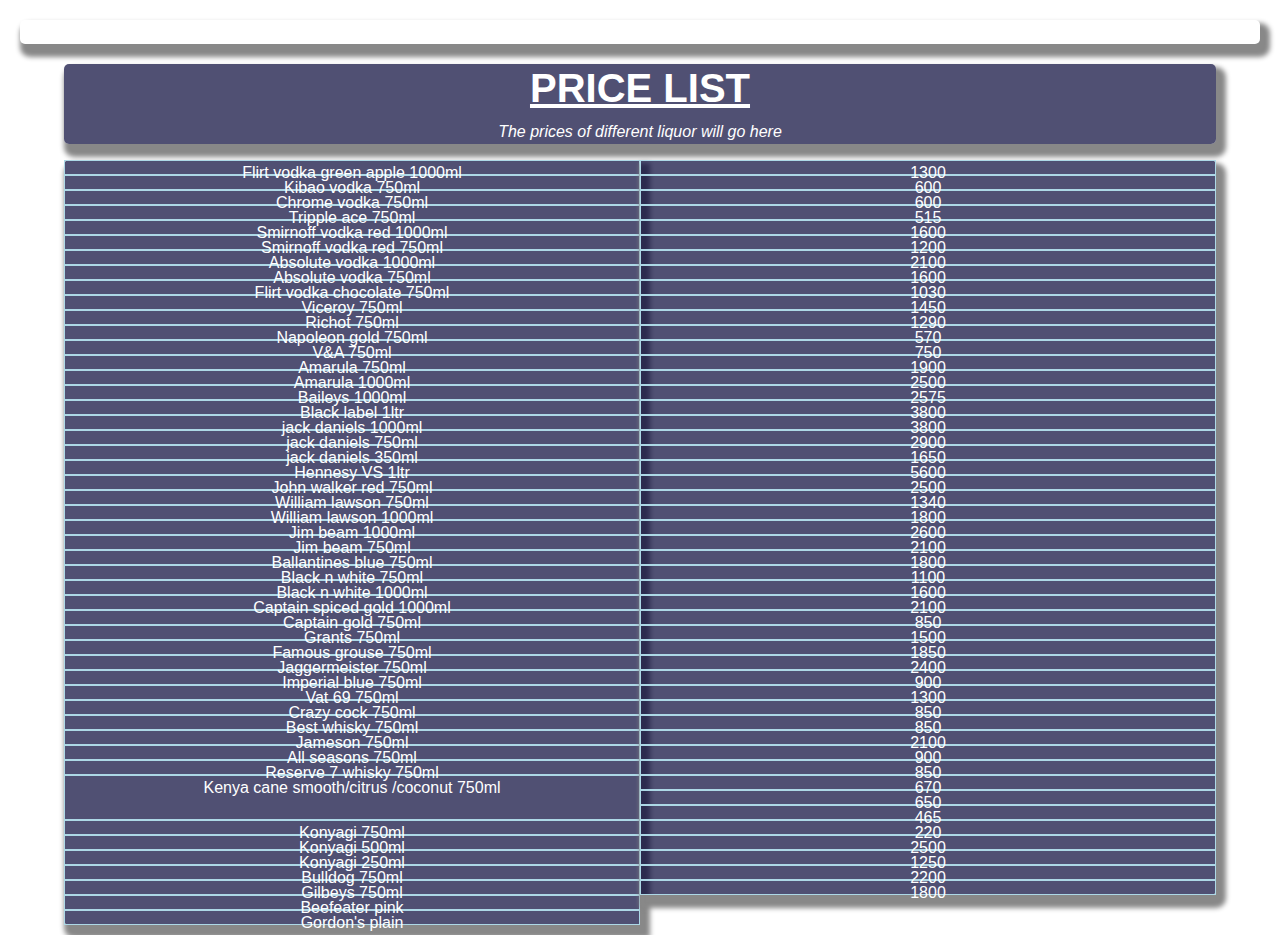
==== public/index.html @ 4b17e361 "responsiveness update" ====
<!DOCTYPE html>
<html lang="en">
<head>
    <meta charset="UTF-8">
    <meta name="viewport" content="width=device-width, initial-scale=1.0">
    <title>catalogue</title>
    <link rel="stylesheet" href="index.css">
    <link rel="stylesheet" href="https://maxcdn.bootstrapcdn.com/bootstrap/4.0.0/css/bootstrap.min.css" integrity="sha384-Gn5384xqQ1aoWXA+058RXPxPg6fy4IWvTNh0E263XmFcJlSAwiGgFAW/dAiS6JXm" crossorigin="anonymous">
    <script src="https://cdnjs.cloudflare.com/ajax/libs/animejs/2.0.2/anime.min.js"></script>
</head>
<body>
    <div class="main"><!--flyer container-->
     <div class="background">
      <img src="flyer.jpg" alt=""/>
     </div>
    </div>

    <div class="price-list">
         <h1 class="m-l2">PRICE LIST</h1>
         <p>The prices of different liquor will go here</p>
          <div class="brand">

             <div class="data">Flirt vodka green apple 1000ml <br></div>
             <div class="data">Kibao vodka 750ml<br></div>
             <div class="data">Chrome vodka  750ml<br></div>
             <div class="data">Tripple ace 750ml <br></div>
             <div class="data">Smirnoff vodka red 1000ml<br></div>
             <div class="data">Smirnoff vodka red 750ml<br></div>
             <div class="data">Absolute vodka 1000ml<br></div>
             <div class="data">Absolute vodka 750ml<br></div>
             <div class="data">Flirt vodka chocolate 750ml<br></div>
             <div class="data">Viceroy 750ml <br></div>
             <div class="data">Richot 750ml<br></div>
             <div class="data">Napoleon gold 750ml <br></div>
             <div class="data">V&A 750ml <br></div>
             <div class="data">Amarula 750ml <br></div>
             <div class="data">Amarula 1000ml<br></div>
             <div class="data">Baileys 1000ml <br></div>
             <div class="data">Black label 1ltr<br></div>
             <div class="data">jack daniels 1000ml<br></div>
             <div class="data">jack daniels 750ml<br></div>
             <div class="data">jack daniels  350ml<br></div>
            <div class="data"> Hennesy VS 1ltr<br></div>
             <div class="data">John walker red 750ml<br></div>
             <div class="data">William lawson 750ml<br></div>
             <div class="data">William lawson 1000ml <br></div>
             <div class="data">Jim beam 1000ml <br></div>
             <div class="data">Jim beam 750ml<br></div>
            <div class="data"> Ballantines blue 750ml <br></div>
             <div class="data">Black n white 750ml <br></div>
              <div class="data">Black n white 1000ml <br></div>
             <div class="data">Captain spiced gold 1000ml <br></div>
             <div class="data">Captain gold 750ml <br></div>
             <div class="data">Grants 750ml <br></div>
             <div class="data">Famous grouse 750ml<br></div>
             <div class="data">Jaggermeister 750ml <br></div>
             <div class="data">Imperial blue 750ml <br></div>
             <div class="data">Vat 69 750ml<br></div>
             <div class="data">Crazy cock 750ml<br> </div>
             <div class="data">Best whisky 750ml<br></div>
             <div class="data">Jameson 750ml <br></div>
             <div class="data">All seasons 750ml<br></div>
             <div class="data">Reserve 7 whisky 750ml<br></div>
             <div class="data kc" style="height: 45px;">Kenya cane smooth/citrus /coconut 750ml<br></div>
             <div class="data">Konyagi 750ml <br></div>
             <div class="data">Konyagi 500ml <br></div>
             <div class="data">Konyagi 250ml <br></div>
             <div class="data">Bulldog 750ml <br></div>
            <div class="data"> Gilbeys 750ml <br></div>
            <div class="data"> Beefeater pink <br></div>
            <div class="data"> Gordon's plain <br></div>
         </div>
           
          
          <div class="price">
           <div class="data">  1300<br></div>
         <div class="data"> 600<br></div>
         <div class="data">600<br></div>
         <div class="data">515<br></div>
         <div class="data"> 1600<br></div>
         <div class="data">  1200<br></div>
         <div class="data"> 2100<br></div>
         <div class="data">1600<br></div>
        <div class="data">  1030<br></div>
        <div class="data"> 1450<br></div>
        <div class="data">  1290<br></div>
        <div class="data"> 570<br></div>
        <div class="data"> 750<br></div>
        <div class="data"> 1900<br></div>
        <div class="data"> 2500<br></div>
        <div class="data"> 2575<br></div>
        <div class="data">  3800<br></div>
         <div class="data">3800<br></div>
        <div class="data"> 2900<br></div>
        <div class="data"> 1650<br></div>
        <div class="data">  5600<br></div>
         <div class="data"> 2500<br></div>
         <div class="data"> 1340<br></div>
        <div class="data">  1800<br></div>
        <div class="data"> 2600<br></div>
        <div class="data"> 2100<br></div>
        <div class="data"> 1800<br></div>
        <div class="data">1100<br></div>
        <div class="data"> 1600<br></div>
        <div class="data"> 2100<br></div>
        <div class="data"> 850<br></div>
        <div class="data"> 1500<br></div>
        <div class="data">  1850<br></div>
        <div class="data"> 2400<br></div>
        <div class="data"> 900<br></div>
        <div class="data">  1300<br></div>
        <div class="data"> 850<br></div>
        <div class="data">  850<br></div>
        <div class="data"> 2100<br></div>
        <div class="data">  900<br></div>
        <div class="data">  850<br></div>
        <div class="data">  670<br></div>
        <div class="data"> 650<br></div>
        <div class="data"> 465<br></div>
       <div class="data">  220<br></div>
        <div class="data">2500<br></div>
       <div class="data">  1250<br></div>
       <div class="data">  2200<br></div>
       <div class="data">  1800<br></div>     
      </div>
    </div>


    
        </div>
      </div>
      <script src="https://cdnjs.cloudflare.com/ajax/libs/animejs/2.0.2/anime.min.js"></script>
      <script src="script.js"></script>
</body>
</html>
---- public/index.css ----
*{
    margin: 0;
    box-sizing: border-box;
    padding: 0;
}
body{
    overflow-x: hidden;
    text-align: center;
    align-items: center;
    justify-content: center;
    
}
.main{
    margin: 20px;
    padding:0;
    box-shadow: 5px 8px 5px 5px #888888;
    border-radius: 5px;
    text-align: center;
    align-items: center;
    justify-content: center;
    
}
img{
   max-width: 100%;
    height: auto;
}
.price-list{
    width: 90%;
    margin-left: 5%;
    box-shadow: 5px 8px 5px 5px #888888;
    border-radius: 5px;
    color: #fff;
    height: auto;
    background: rgba(5, 5, 55, 0.7);
    height: auto;
    text-align: center;
    align-items: center;
    justify-content: center;
}
.price-list h1{
    font-weight: bolder;
    text-decoration: underline;
}
.price-list p{
    font-style: italic;
}
.brand,.price{
    width: 50%;
    float: left;
    background: rgba(5, 5, 55, 0.7);
    box-shadow: 5px 8px 5px 5px #888888;
}
.brand{
    border-top-left-radius: 5px;
    border-bottom-left-radius: 5px;
}
.price{
    border-top-right-radius: 5px;
    border-bottom-right-radius: 5px;
}
.card-group{
    width: 100%;
}
.data{
    width:100%;
    height: 15px;
    border:1px solid lightblue;
}
@media screen and (max-width:800px){
    .data{
        height: 45px;
    }
    .kc{
        height: 55px;
    }
}
.ml2 {
    font-weight: 900;
    font-size: 3.5em;
  }
  
  .ml2 .letter {
    display: inline-block;
    line-height: 1em;
  }
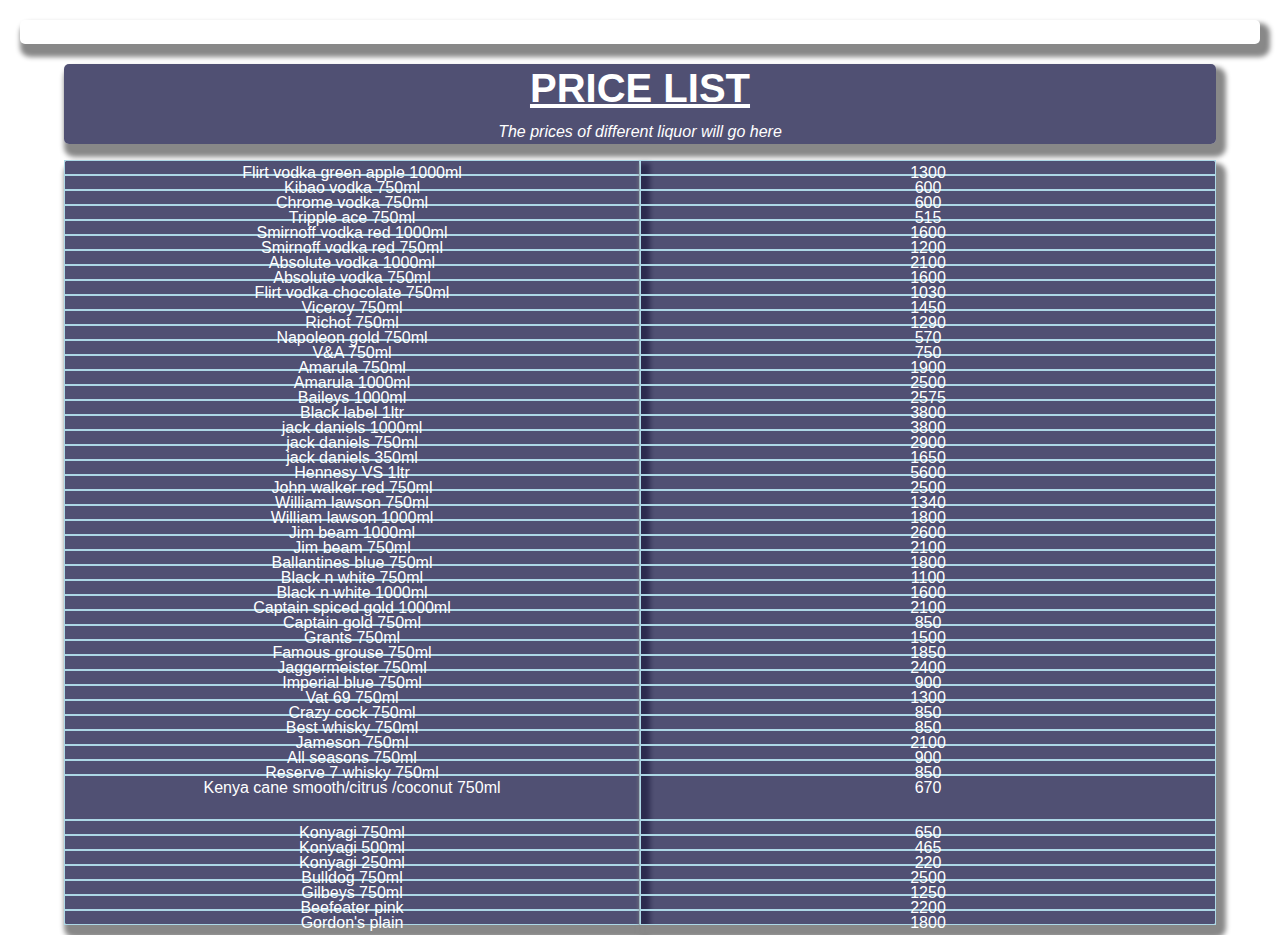
==== commit dd0ed873: "update" ====
--- a/public/index.html
+++ b/public/index.html
@@ -114,7 +114,7 @@
         <div class="data"> 2100<br></div>
         <div class="data">  900<br></div>
         <div class="data">  850<br></div>
-        <div class="data">  670<br></div>
+        <div class="data kc" style="height: 45px;">  670<br></div>
         <div class="data"> 650<br></div>
         <div class="data"> 465<br></div>
        <div class="data">  220<br></div>
@@ -123,12 +123,13 @@
        <div class="data">  2200<br></div>
        <div class="data">  1800<br></div>     
       </div>
+      
+      
+      </div>
     </div>
+</div>
+</div>
 
-
-    
-        </div>
-      </div>
       <script src="https://cdnjs.cloudflare.com/ajax/libs/animejs/2.0.2/anime.min.js"></script>
       <script src="script.js"></script>
 </body>
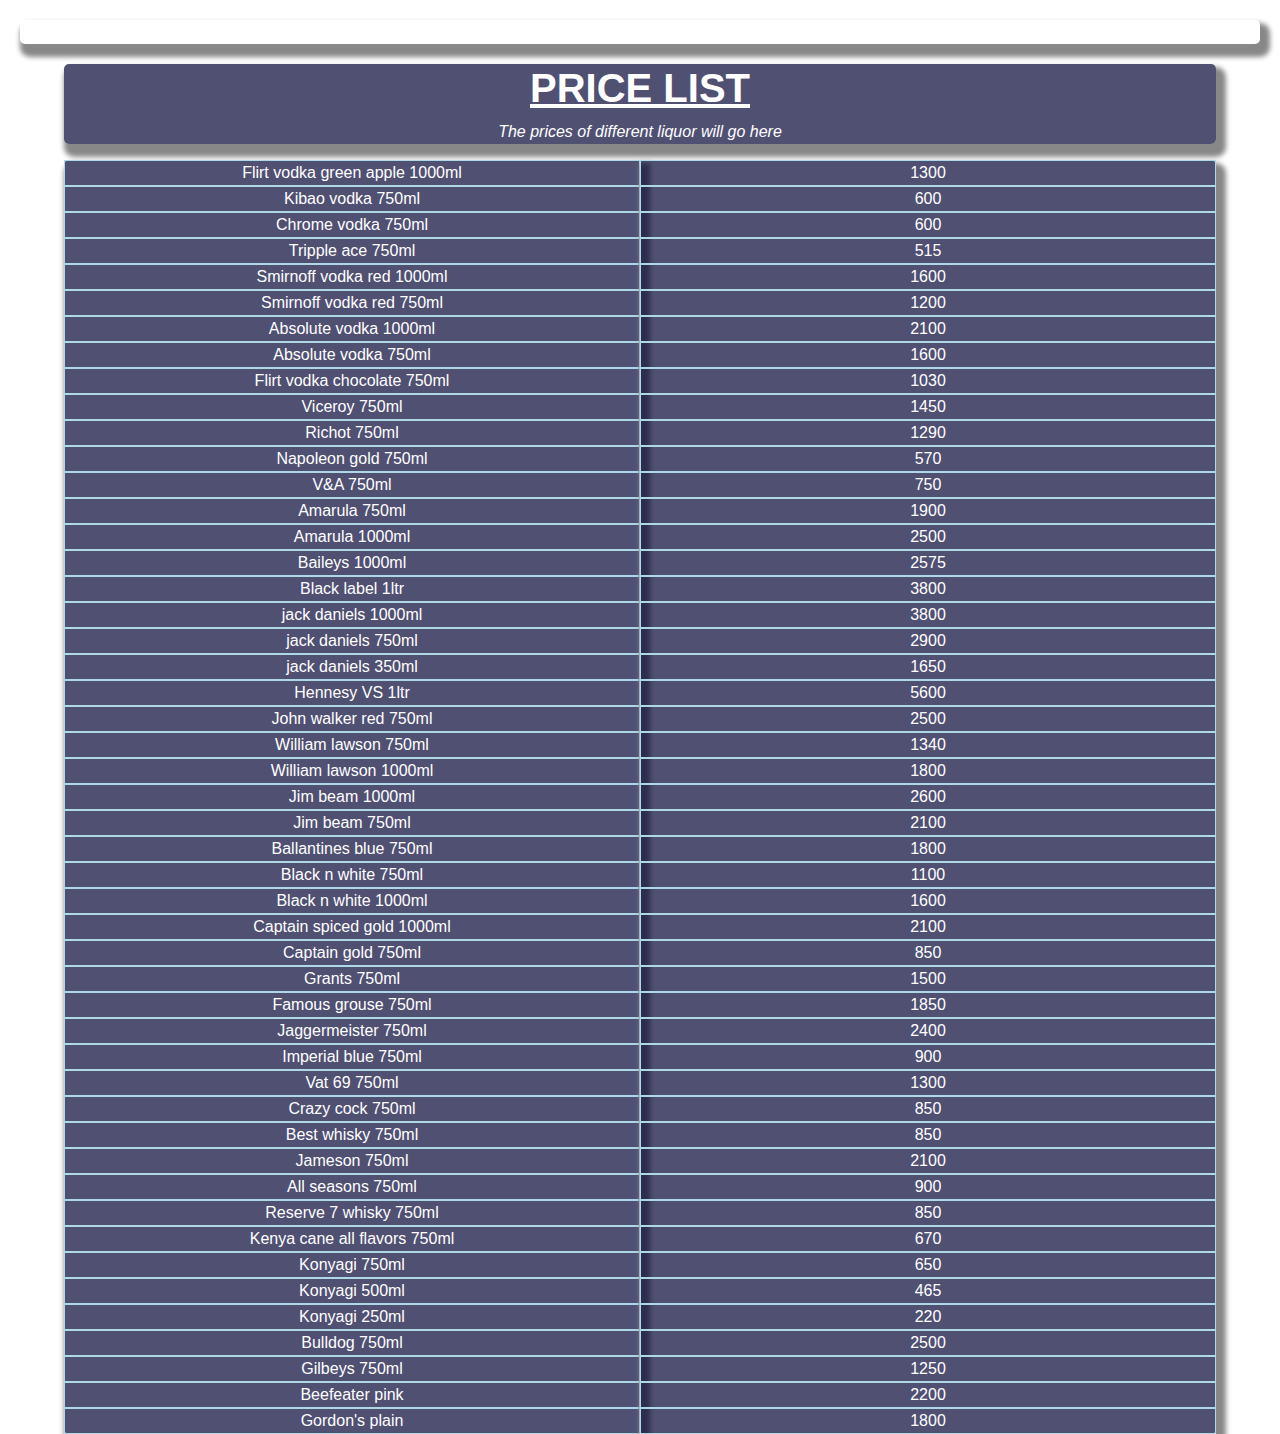
==== commit d88c511b: "height change" ====
--- a/public/index.html
+++ b/public/index.html
@@ -61,7 +61,7 @@
              <div class="data">Jameson 750ml <br></div>
              <div class="data">All seasons 750ml<br></div>
              <div class="data">Reserve 7 whisky 750ml<br></div>
-             <div class="data kc" style="height: 45px;">Kenya cane smooth/citrus /coconut 750ml<br></div>
+             <div class="data" >Kenya cane all flavors 750ml<br></div>
              <div class="data">Konyagi 750ml <br></div>
              <div class="data">Konyagi 500ml <br></div>
              <div class="data">Konyagi 250ml <br></div>
@@ -114,7 +114,7 @@
         <div class="data"> 2100<br></div>
         <div class="data">  900<br></div>
         <div class="data">  850<br></div>
-        <div class="data kc" style="height: 45px;">  670<br></div>
+        <div class="data">  670<br></div>
         <div class="data"> 650<br></div>
         <div class="data"> 465<br></div>
        <div class="data">  220<br></div>
--- a/public/index.css
+++ b/public/index.css
@@ -63,7 +63,7 @@
 }
 .data{
     width:100%;
-    height: 15px;
+    height:auto;
     border:1px solid lightblue;
 }
 @media screen and (max-width:800px){
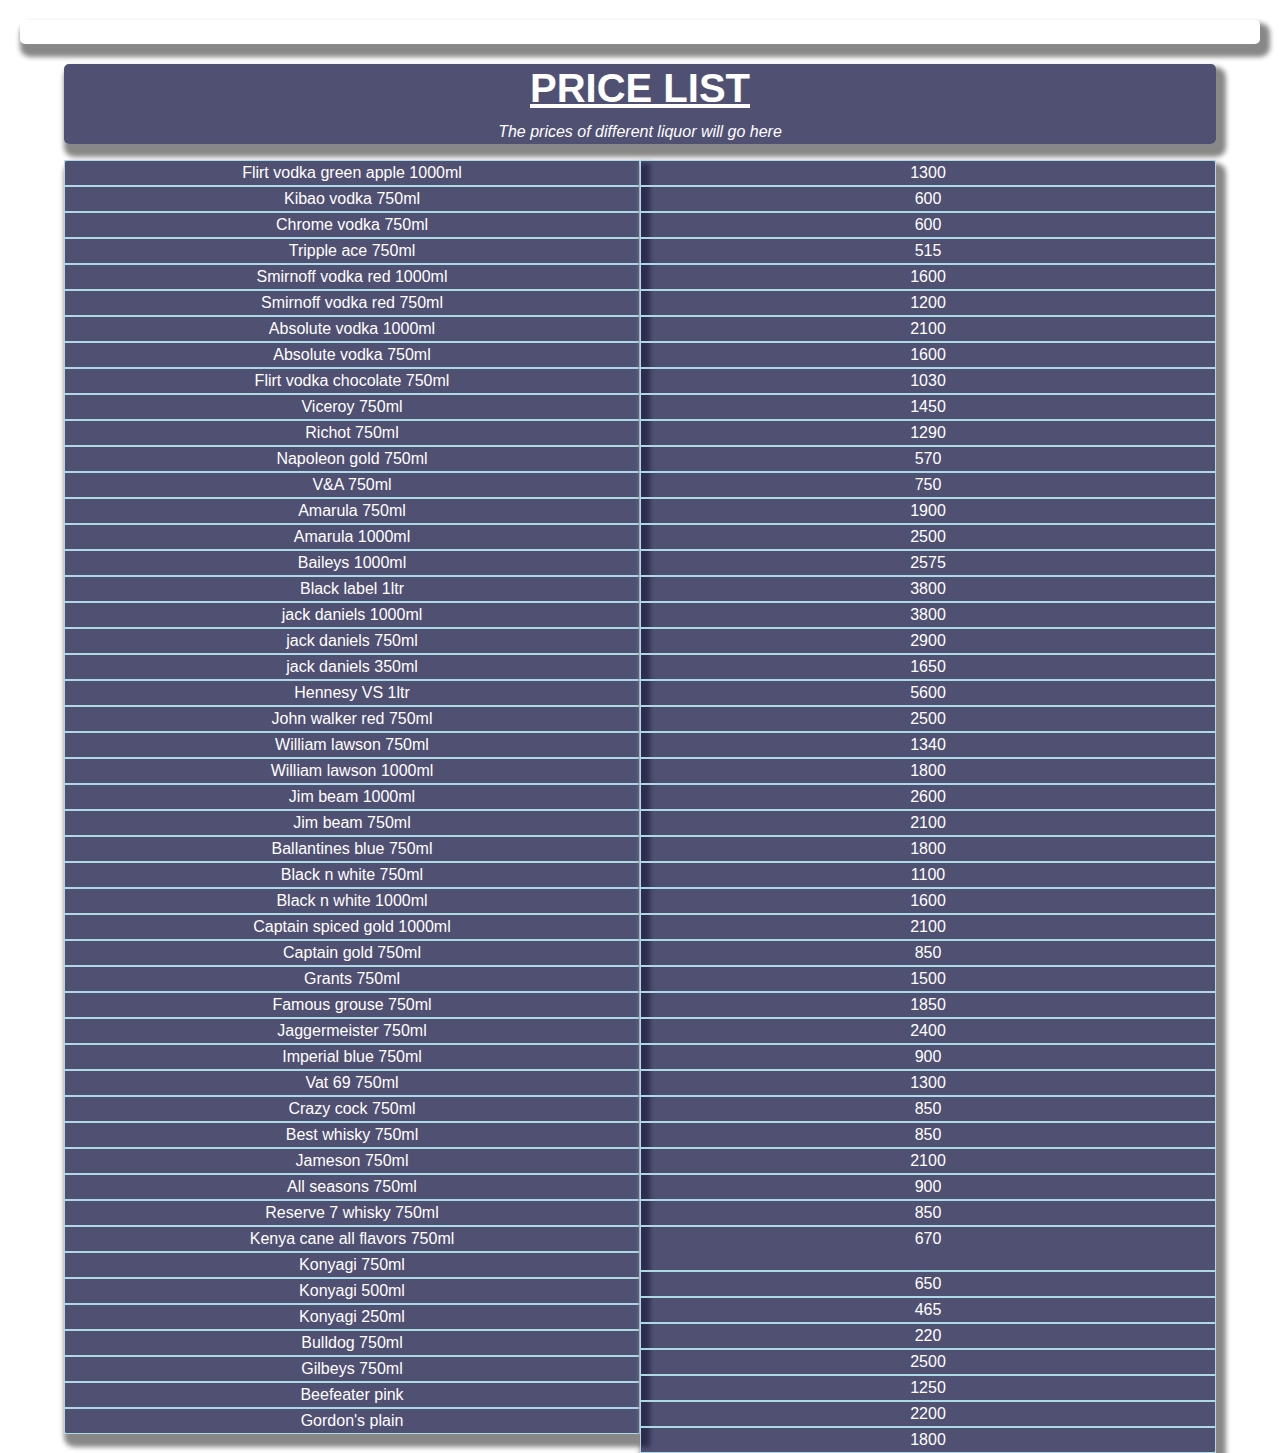
==== commit 8fdf790a: "Merge branch 'master' of https://github.com/Diana-nyamai/LIQUOURCATALOQUE" ====
--- a/public/index.html
+++ b/public/index.html
@@ -114,7 +114,7 @@
         <div class="data"> 2100<br></div>
         <div class="data">  900<br></div>
         <div class="data">  850<br></div>
-        <div class="data">  670<br></div>
+        <div class="data kc" style="height: 45px;">  670<br></div>
         <div class="data"> 650<br></div>
         <div class="data"> 465<br></div>
        <div class="data">  220<br></div>
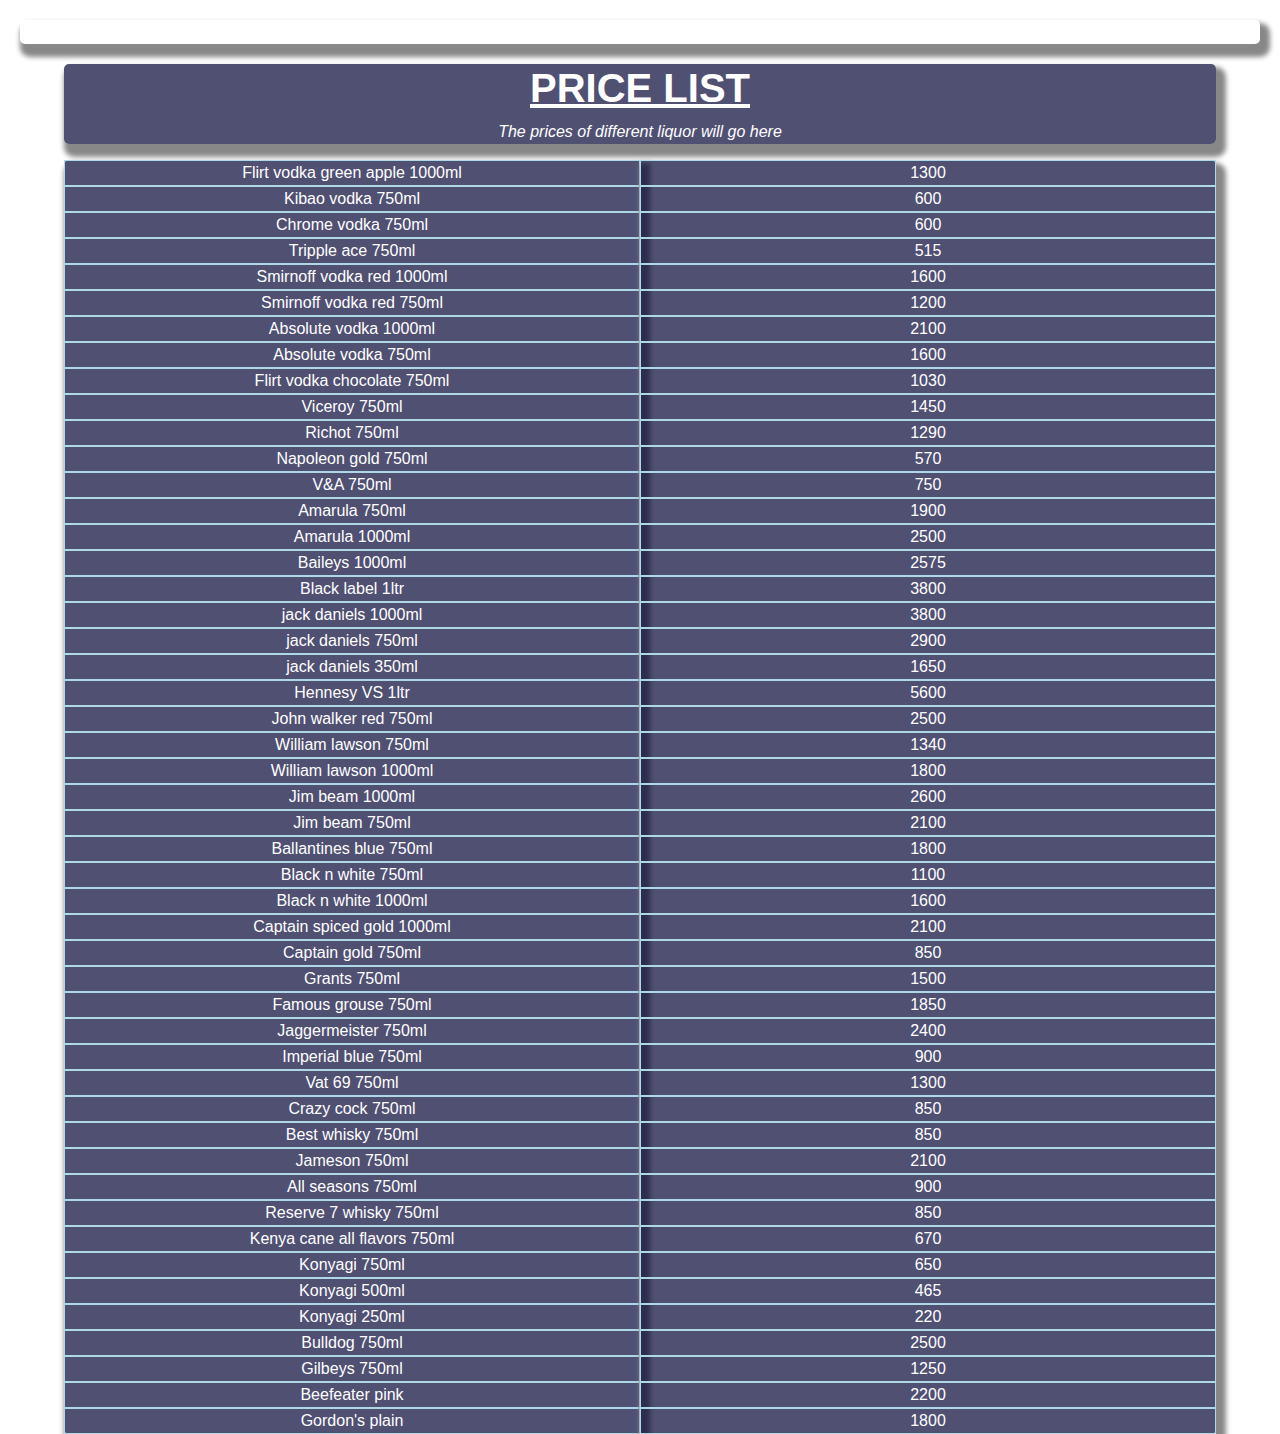
==== commit e765f1da: "update" ====
--- a/public/index.html
+++ b/public/index.html
@@ -114,7 +114,7 @@
         <div class="data"> 2100<br></div>
         <div class="data">  900<br></div>
         <div class="data">  850<br></div>
-        <div class="data kc" style="height: 45px;">  670<br></div>
+        <div class="data " >  670<br></div>
         <div class="data"> 650<br></div>
         <div class="data"> 465<br></div>
        <div class="data">  220<br></div>
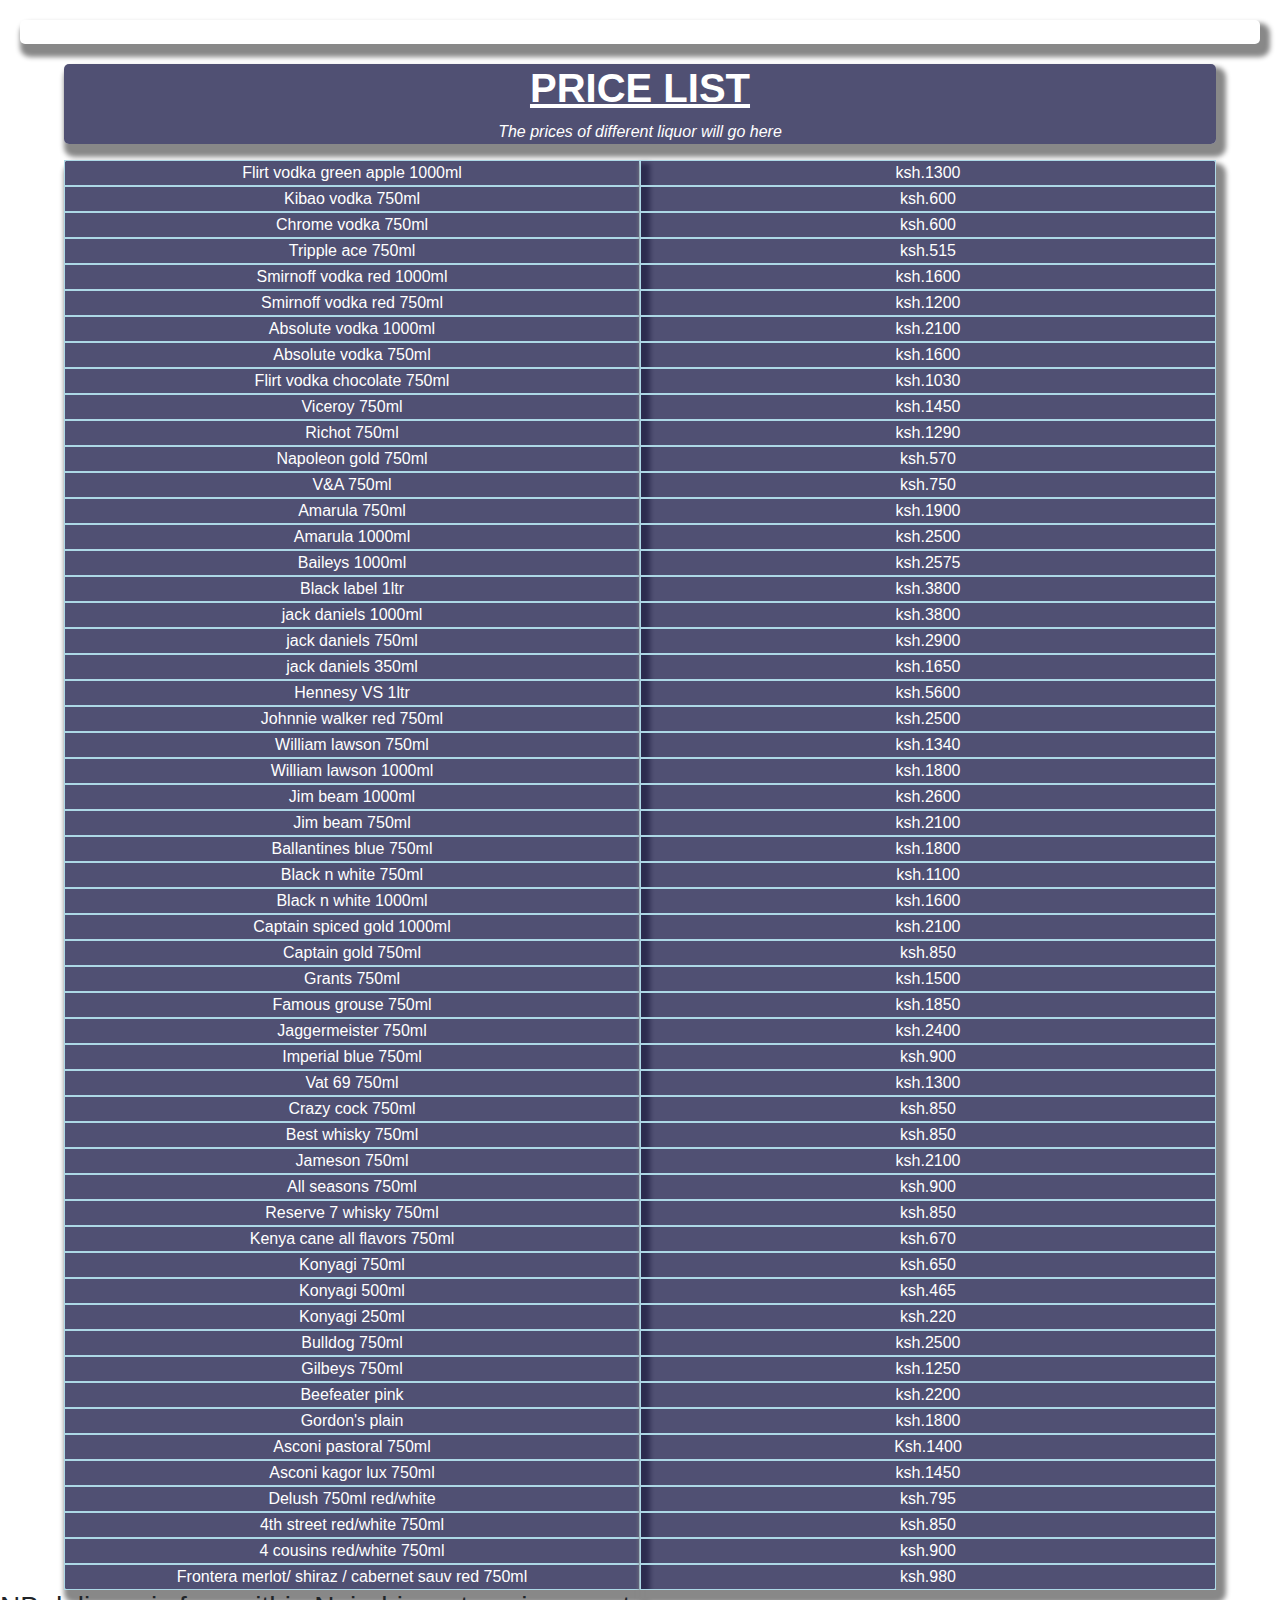
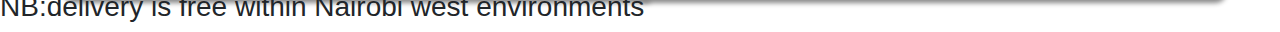
==== commit 295215fe: "update" ====
--- a/public/index.html
+++ b/public/index.html
@@ -41,7 +41,7 @@
              <div class="data">jack daniels 750ml<br></div>
              <div class="data">jack daniels  350ml<br></div>
             <div class="data"> Hennesy VS 1ltr<br></div>
-             <div class="data">John walker red 750ml<br></div>
+             <div class="data">Johnnie walker red 750ml<br></div>
              <div class="data">William lawson 750ml<br></div>
              <div class="data">William lawson 1000ml <br></div>
              <div class="data">Jim beam 1000ml <br></div>
@@ -69,66 +69,79 @@
             <div class="data"> Gilbeys 750ml <br></div>
             <div class="data"> Beefeater pink <br></div>
             <div class="data"> Gordon's plain <br></div>
+            <div class="data"> Asconi pastoral 750ml <br></div>
+            <div class="data"> Asconi kagor lux 750ml  <br></div>
+            <div class="data"> Delush 750ml red/white <br></div>
+            <div class="data"> 4th street red/white 750ml <br></div>
+            <div class="data"> 4 cousins red/white 750ml <br></div>
+            <div class="data"> Frontera merlot/ shiraz / cabernet sauv red 750ml <br></div>
+            
          </div>
            
           
-          <div class="price">
-           <div class="data">  1300<br></div>
-         <div class="data"> 600<br></div>
-         <div class="data">600<br></div>
-         <div class="data">515<br></div>
-         <div class="data"> 1600<br></div>
-         <div class="data">  1200<br></div>
-         <div class="data"> 2100<br></div>
-         <div class="data">1600<br></div>
-        <div class="data">  1030<br></div>
-        <div class="data"> 1450<br></div>
-        <div class="data">  1290<br></div>
-        <div class="data"> 570<br></div>
-        <div class="data"> 750<br></div>
-        <div class="data"> 1900<br></div>
-        <div class="data"> 2500<br></div>
-        <div class="data"> 2575<br></div>
-        <div class="data">  3800<br></div>
-         <div class="data">3800<br></div>
-        <div class="data"> 2900<br></div>
-        <div class="data"> 1650<br></div>
-        <div class="data">  5600<br></div>
-         <div class="data"> 2500<br></div>
-         <div class="data"> 1340<br></div>
-        <div class="data">  1800<br></div>
-        <div class="data"> 2600<br></div>
-        <div class="data"> 2100<br></div>
-        <div class="data"> 1800<br></div>
-        <div class="data">1100<br></div>
-        <div class="data"> 1600<br></div>
-        <div class="data"> 2100<br></div>
-        <div class="data"> 850<br></div>
-        <div class="data"> 1500<br></div>
-        <div class="data">  1850<br></div>
-        <div class="data"> 2400<br></div>
-        <div class="data"> 900<br></div>
-        <div class="data">  1300<br></div>
-        <div class="data"> 850<br></div>
-        <div class="data">  850<br></div>
-        <div class="data"> 2100<br></div>
-        <div class="data">  900<br></div>
-        <div class="data">  850<br></div>
-        <div class="data " >  670<br></div>
-        <div class="data"> 650<br></div>
-        <div class="data"> 465<br></div>
-       <div class="data">  220<br></div>
-        <div class="data">2500<br></div>
-       <div class="data">  1250<br></div>
-       <div class="data">  2200<br></div>
-       <div class="data">  1800<br></div>     
-      </div>
-      
-      
+        <div class="price">
+        <div class="data">ksh.1300<br></div>
+        <div class="data">ksh.600<br></div>
+        <div class="data">ksh.600<br></div>
+        <div class="data">ksh.515<br></div>
+        <div class="data">ksh.1600<br></div>
+        <div class="data">ksh.1200<br></div>
+        <div class="data">ksh.2100<br></div>
+        <div class="data">ksh.1600<br></div>
+        <div class="data">  ksh.1030<br></div>
+        <div class="data"> ksh.1450<br></div>
+        <div class="data">  ksh.1290<br></div>
+        <div class="data"> ksh.570<br></div>
+        <div class="data"> ksh.750<br></div>
+        <div class="data"> ksh.1900<br></div>
+        <div class="data"> ksh.2500<br></div>
+        <div class="data"> ksh.2575<br></div>
+        <div class="data">  ksh.3800<br></div>
+        <div class="data">ksh.3800<br></div>
+        <div class="data"> ksh.2900<br></div>
+        <div class="data"> ksh.1650<br></div>
+        <div class="data">  ksh.5600<br></div>
+        <div class="data"> ksh.2500<br></div>
+        <div class="data"> ksh.1340<br></div>
+        <div class="data">  ksh.1800<br></div>
+        <div class="data"> ksh.2600<br></div>
+        <div class="data"> ksh.2100<br></div>
+        <div class="data"> ksh.1800<br></div>
+        <div class="data">ksh.1100<br></div>
+        <div class="data"> ksh.1600<br></div>
+        <div class="data"> ksh.2100<br></div>
+        <div class="data"> ksh.850<br></div>
+        <div class="data"> ksh.1500<br></div>
+        <div class="data">  ksh.1850<br></div>
+        <div class="data"> ksh.2400<br></div>
+        <div class="data"> ksh.900<br></div>
+        <div class="data">  ksh.1300<br></div>
+        <div class="data"> ksh.850<br></div>
+        <div class="data">  ksh.850<br></div>
+        <div class="data">  ksh.2100<br></div>
+        <div class="data">  ksh.900<br></div>
+        <div class="data">  ksh.850<br></div>
+        <div class="data">  ksh.670<br></div>
+        <div class="data">  ksh.650<br></div>
+        <div class="data">  ksh.465<br></div>
+        <div class="data">  ksh.220<br></div>
+        <div class="data">  ksh.2500<br></div>
+        <div class="data">  ksh.1250<br></div>
+        <div class="data">  ksh.2200<br></div>
+        <div class="data">  ksh.1800<br></div> 
+        <div class="data">  Ksh.1400<br></div>
+        <div class="data">  ksh.1450<br></div>
+        <div class="data">  ksh.795<br></div>
+        <div class="data">  ksh.850<br></div>
+        <div class="data">  ksh.900<br></div>  
+        <div class="data">  ksh.980<br></div>    
       </div>
     </div>
+  </div>
+<div>
+  <h3>NB:delivery is free within Nairobi west environments</h3>
 </div>
-</div>
+ 
 
       <script src="https://cdnjs.cloudflare.com/ajax/libs/animejs/2.0.2/anime.min.js"></script>
       <script src="script.js"></script>
--- a/public/index.css
+++ b/public/index.css
@@ -82,4 +82,4 @@
   .ml2 .letter {
     display: inline-block;
     line-height: 1em;
-  }+  }
